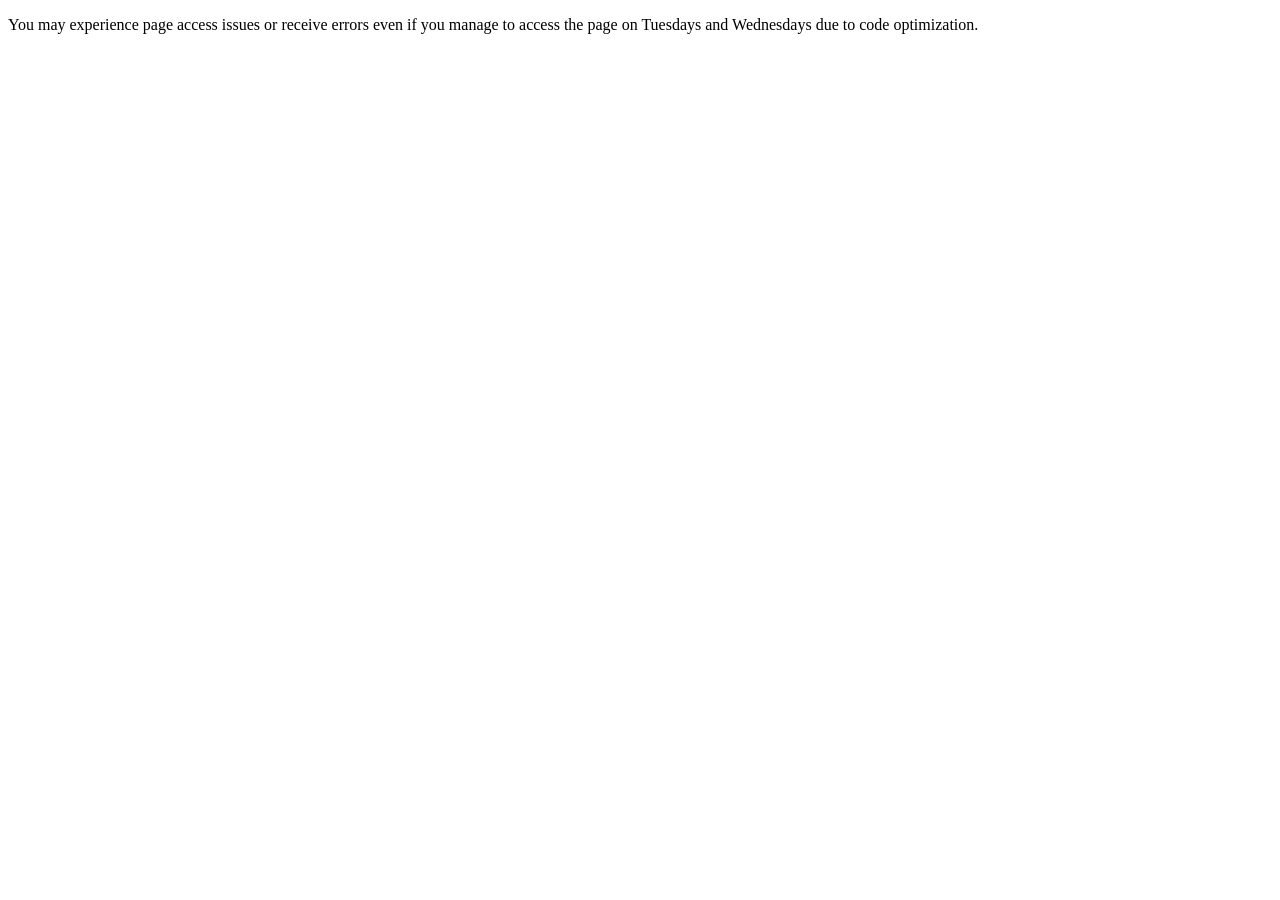
==== simulation.html @ fbcffe20 "Add files via upload" ====
<!DOCTYPE html>
<html lang="en">
<head>
    <meta charset="UTF-8">
    <meta name="viewport" content="width=device-width, initial-scale=1.0">
    <title>MehmetOS GNU/Linux</title>
    <link rel="stylesheet" href="css/style.css">
</head>
<body>
    <p> You may experience page access issues or receive errors even if you manage to access the page on Tuesdays and Wednesdays due to code optimization.</p>
    <div id="terminal"></div>
    <script src="js/script.js"></script>
</div>
</body>
</html>
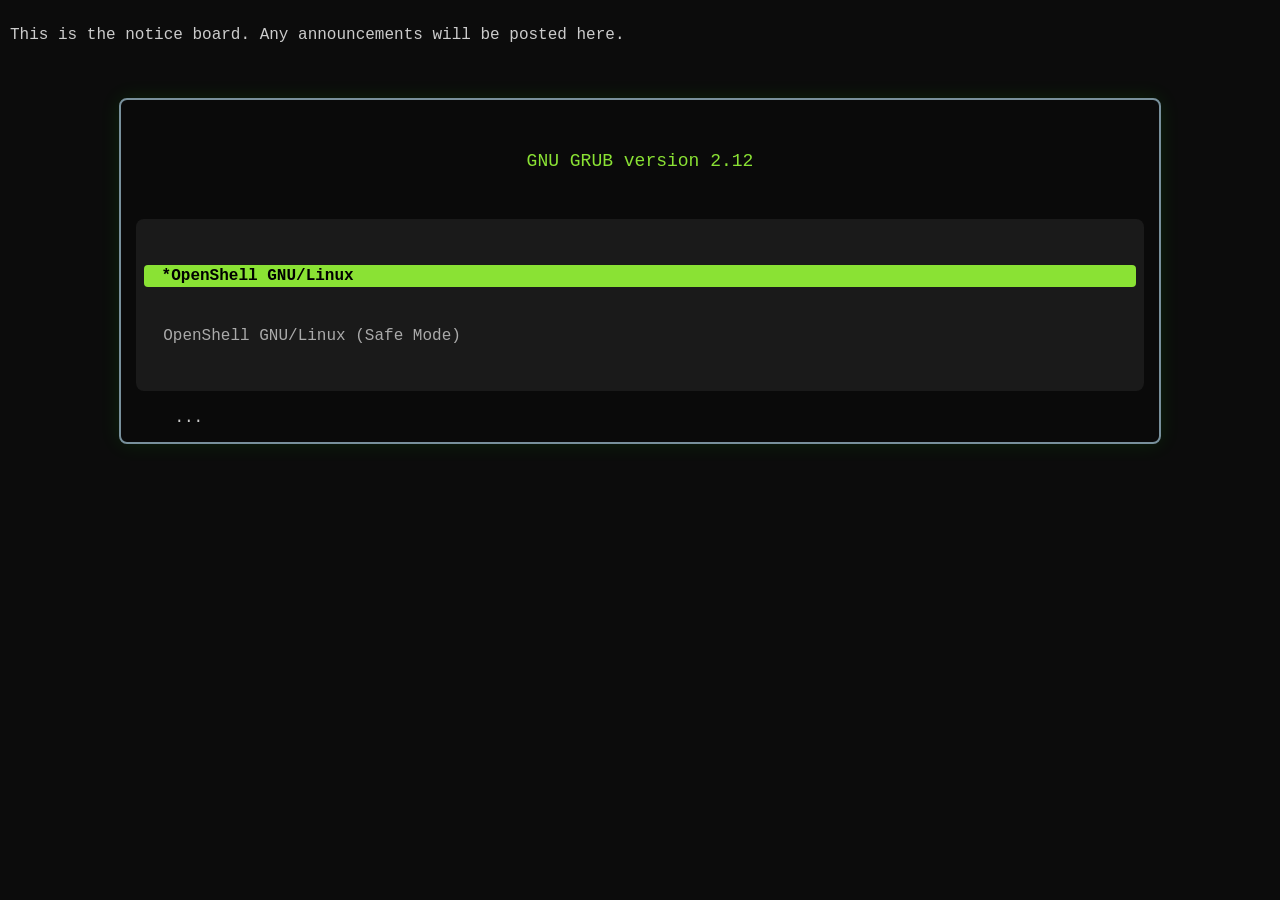
==== commit 8369e4ad: "Change title and update notice in simulation.html" ====
--- a/simulation.html
+++ b/simulation.html
@@ -3,11 +3,11 @@
 <head>
     <meta charset="UTF-8">
     <meta name="viewport" content="width=device-width, initial-scale=1.0">
-    <title>MehmetOS GNU/Linux</title>
+    <title>OpenShell GNU/Linux</title>
     <link rel="stylesheet" href="css/style.css">
 </head>
 <body>
-    <p> You may experience page access issues or receive errors even if you manage to access the page on Tuesdays and Wednesdays due to code optimization.</p>
+    <p> This is the notice board. Any announcements will be posted here.</p>
     <div id="terminal"></div>
     <script src="js/script.js"></script>
 </div>
--- a/css/style.css
+++ b/css/style.css
@@ -0,0 +1,105 @@
+body {
+    background-color: #0c0c0c;
+    color: #cccccc;
+    font-family: 'Courier New', Courier, monospace;
+    font-size: 16px;
+    margin: 0;
+    padding: 10px;
+    overflow-x: hidden;
+    cursor: text;
+}
+
+#terminal {
+    white-space: pre-wrap;
+    margin-bottom: 20px;
+}
+
+.prompt-line {
+    display: flex;
+    align-items: flex-start;
+}
+
+.prompt-text {
+    white-space: pre;
+}
+
+.user { color: #8ae234; font-weight: bold; }
+.path { color: #66b3ff; font-weight: bold; }
+.ok { color: #00e676; font-weight: bold; }
+.failed { color: #ff5252; font-weight: bold; }
+.depend { color: #ffab00; font-weight: bold; }
+.dir { color: #42a5f5; font-weight: bold; }
+.file { color: #e0e0e0; }
+.root { color: #ff4081; font-weight: bold; }
+.timestamp { color: #78909c; }
+.info { color: #80cbc4; }
+.warning { color: #ffcc02; }
+.highlight { color: #ffd54f; }
+
+input {
+    background: transparent;
+    border: none;
+    outline: none;
+    color: #cccccc;
+    font-family: 'Courier New', Courier, monospace;
+    font-size: 16px;
+    flex-grow: 1;
+    caret-color: #8ae234;
+}
+
+input:focus {
+    caret-color: #8ae234;
+}
+
+#grub {
+    border: 2px solid #78909c;
+    padding: 15px;
+    width: 80%;
+    margin: 20px auto;
+    background: #0a0a0a;
+    color: #cccccc;
+    border-radius: 8px;
+    box-shadow: 0 0 20px rgba(0, 255, 0, 0.1);
+}
+
+.grub-highlight {
+    background-color: #8ae234;
+    color: #000000;
+    padding: 2px 8px;
+    border-radius: 4px;
+    font-weight: bold;
+}
+
+::-webkit-scrollbar {
+    width: 8px;
+}
+
+::-webkit-scrollbar-track {
+    background: #0c0c0c;
+}
+
+::-webkit-scrollbar-thumb {
+    background: #2a2a2a;
+    border-radius: 4px;
+}
+
+::-webkit-scrollbar-thumb:hover {
+    background: #444444;
+}
+
+footer {
+    margin-top: 30px;
+    text-align: center;
+    color: #555555;
+    font-size: 14px;
+    border-top: 1px solid #1a1a1a;
+    padding-top: 10px;
+}
+#grub div div {
+    transition: all 0.15s ease;
+}
+
+#grub div div:hover {
+    background-color: #2a2a2a;
+    color: #8ae234 !important;
+}
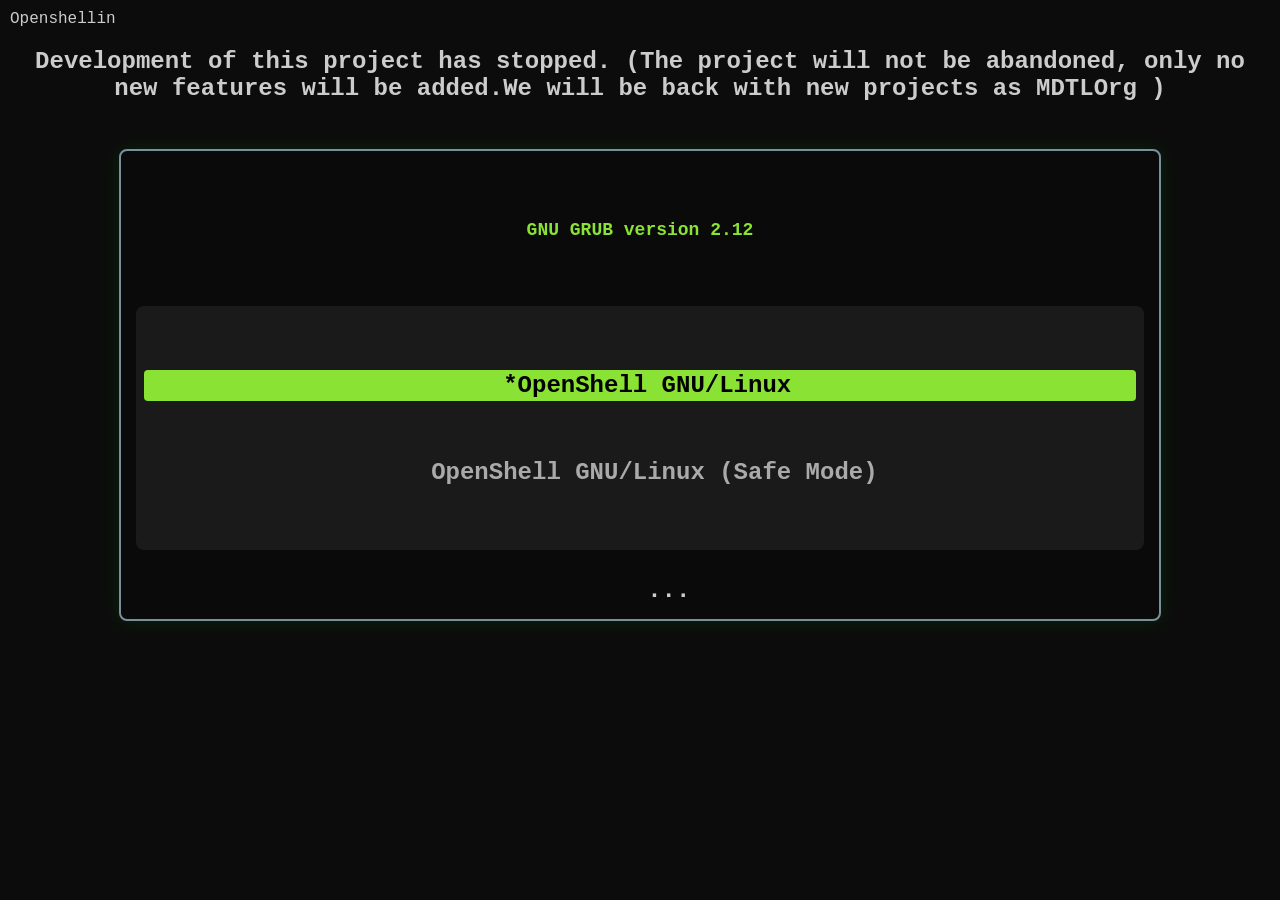
==== commit 290c9889: "Revise notice board content in simulation.html Updated notice board message to reflect project statu" ====
--- a/simulation.html
+++ b/simulation.html
@@ -7,7 +7,8 @@
     <link rel="stylesheet" href="css/style.css">
 </head>
 <body>
-    <p> This is the notice board. Any announcements will be posted here.</p>
+Openshellin
+<h2 align="center">Development of this project has stopped. (The project will not be abandoned, only no new features will be added.We will be back with new projects as MDTLOrg )
     <div id="terminal"></div>
     <script src="js/script.js"></script>
 </div>
